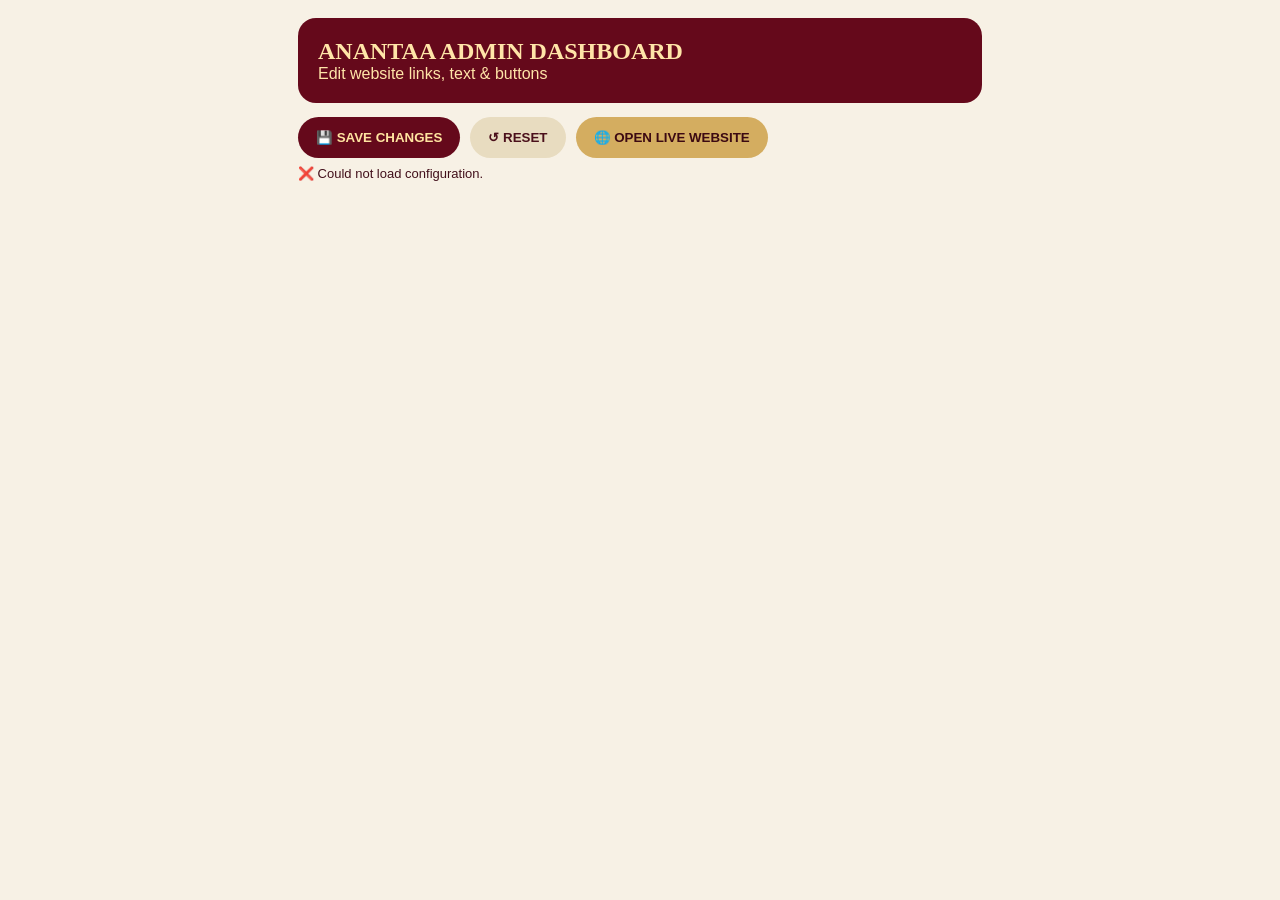
==== dashboard.html @ 4d15b672 "Add files via upload" ====
<!doctype html><html lang="en"><head><meta charset="UTF-8"><meta name="viewport" content="width=device-width,initial-scale=1"><title>Anantaa Admin Dashboard</title><style>*{box-sizing:border-box}body{margin:0;background:#f7f1e5;color:#42101b;font-family:Arial,sans-serif}.wrap{max-width:720px;margin:auto;padding:18px}.top{background:#65091b;color:#ffe5a8;border-radius:18px;padding:20px;margin-bottom:14px}.card{background:#fff;border:1px solid #dfc898;border-radius:16px;padding:18px;margin:12px 0;box-shadow:0 4px 15px #4b101218}h1,h2{font-family:Georgia,serif}h1{margin:0;font-size:24px}h2{font-size:19px;margin:0 0 12px}.grid{display:grid;gap:11px}label{font-size:12px;font-weight:700}input,textarea{width:100%;padding:11px;border:1px solid #cdb98d;border-radius:9px;font-size:15px}textarea{min-height:70px}.switch{display:flex;align-items:center;gap:8px;margin:8px 0}.switch input{width:auto}.row{display:grid;grid-template-columns:1fr 1fr;gap:10px}.buttons{display:flex;gap:10px;flex-wrap:wrap;position:sticky;bottom:10px}.btn{border:0;border-radius:24px;padding:13px 18px;font-weight:700}.save{background:#65091b;color:#ffe4a0}.reset{background:#e8dcc0;color:#4b101b}.live{background:#d4ad60;color:#3c0912}.status{font-size:13px;margin-top:8px;min-height:18px}@media(max-width:520px){.row{grid-template-columns:1fr}}</style></head><body><div class="wrap"><div class="top"><h1>ANANTAA ADMIN DASHBOARD</h1><div>Edit website links, text & buttons</div></div><div id="app"></div><div class="buttons"><button class="btn save" id="save">💾 SAVE CHANGES</button><button class="btn reset" id="reset">↺ RESET</button><button class="btn live" onclick="location.href='/'">🌐 OPEN LIVE WEBSITE</button></div><div class="status" id="status"></div></div><script>
let data;const fields=[['review','Google Review','url'],['instagram','Instagram','url'],['facebook','Facebook','url'],['payment','Payment','upiId'],['maps','Google Maps','url'],['whatsapp','WhatsApp','url'],['phone','Phone','number']];const esc=s=>String(s??'').replace(/[&<>"']/g,m=>({'&':'&amp;','<':'&lt;','>':'&gt;','"':'&quot;',"'":'&#039;'}[m]));function inp(label,path,val,area=false){return `<label>${label}</label>${area?`<textarea data-path="${path}">${esc(val)}</textarea>`:`<input data-path="${path}" value="${esc(val)}">`}`}function set(o,p,v){const a=p.split('.');let x=o;for(let i=0;i<a.length-1;i++)x=x[a[i]];x[a.at(-1)]=v}async function load(){const r=await fetch('/api/config',{cache:'no-store'});if(!r.ok)throw Error();data=await r.json();render()}function render(){let h=`<div class="card"><h2>General</h2><div class="grid">${inp('Site / Brand Name','siteName',data.siteName)}${inp('Main Heading','eyebrow',data.eyebrow)}${inp('Categories / Subheading','subline',data.subline)}</div></div>`;for(const [k,n,key] of fields){const x=data[k]||{};h+=`<div class="card"><h2>${n}</h2><div class="switch"><input type="checkbox" data-path="${k}.enabled" ${x.enabled!==false?'checked':''}><span>Show this button</span></div><div class="grid">${inp('Button title',k+'.title',x.title||'')}${inp('Small description',k+'.subtitle',x.subtitle||'')}${inp(key==='upiId'?'UPI ID':key==='number'?'Phone number':'Link',k+'.'+key,x[key]||'')}</div></div>`}h+=`<div class="card"><h2>Review Helper</h2><div class="switch"><input type="checkbox" data-path="reviewHelper.enabled" ${data.reviewHelper?.enabled!==false?'checked':''}><span>Show review helper</span></div><div class="grid">${inp('Title','reviewHelper.title',data.reviewHelper?.title||'')}${inp('Text','reviewHelper.text',data.reviewHelper?.text||'',true)}</div></div><div class="card"><h2>Footer</h2><div class="grid">${inp('Footer name','footer.name',data.footer?.name||'')}${inp('Address','footer.address',data.footer?.address||'',true)}</div></div>`;document.getElementById('app').innerHTML=h}document.getElementById('save').onclick=async()=>{document.querySelectorAll('[data-path]').forEach(e=>set(data,e.dataset.path,e.type==='checkbox'?e.checked:e.value));const p=sessionStorage.getItem('anantaa_admin_password')||prompt('Enter dashboard password');if(!p)return;sessionStorage.setItem('anantaa_admin_password',p);const r=await fetch('/api/config',{method:'PUT',headers:{'Content-Type':'application/json','X-Admin-Password':p},body:JSON.stringify(data)});document.getElementById('status').textContent=r.ok?'✅ Changes saved live.':'❌ Save failed. Check ADMIN_PASSWORD / KV binding.'};document.getElementById('reset').onclick=()=>load();load().catch(()=>document.getElementById('status').textContent='❌ Could not load configuration.');</script></body></html>
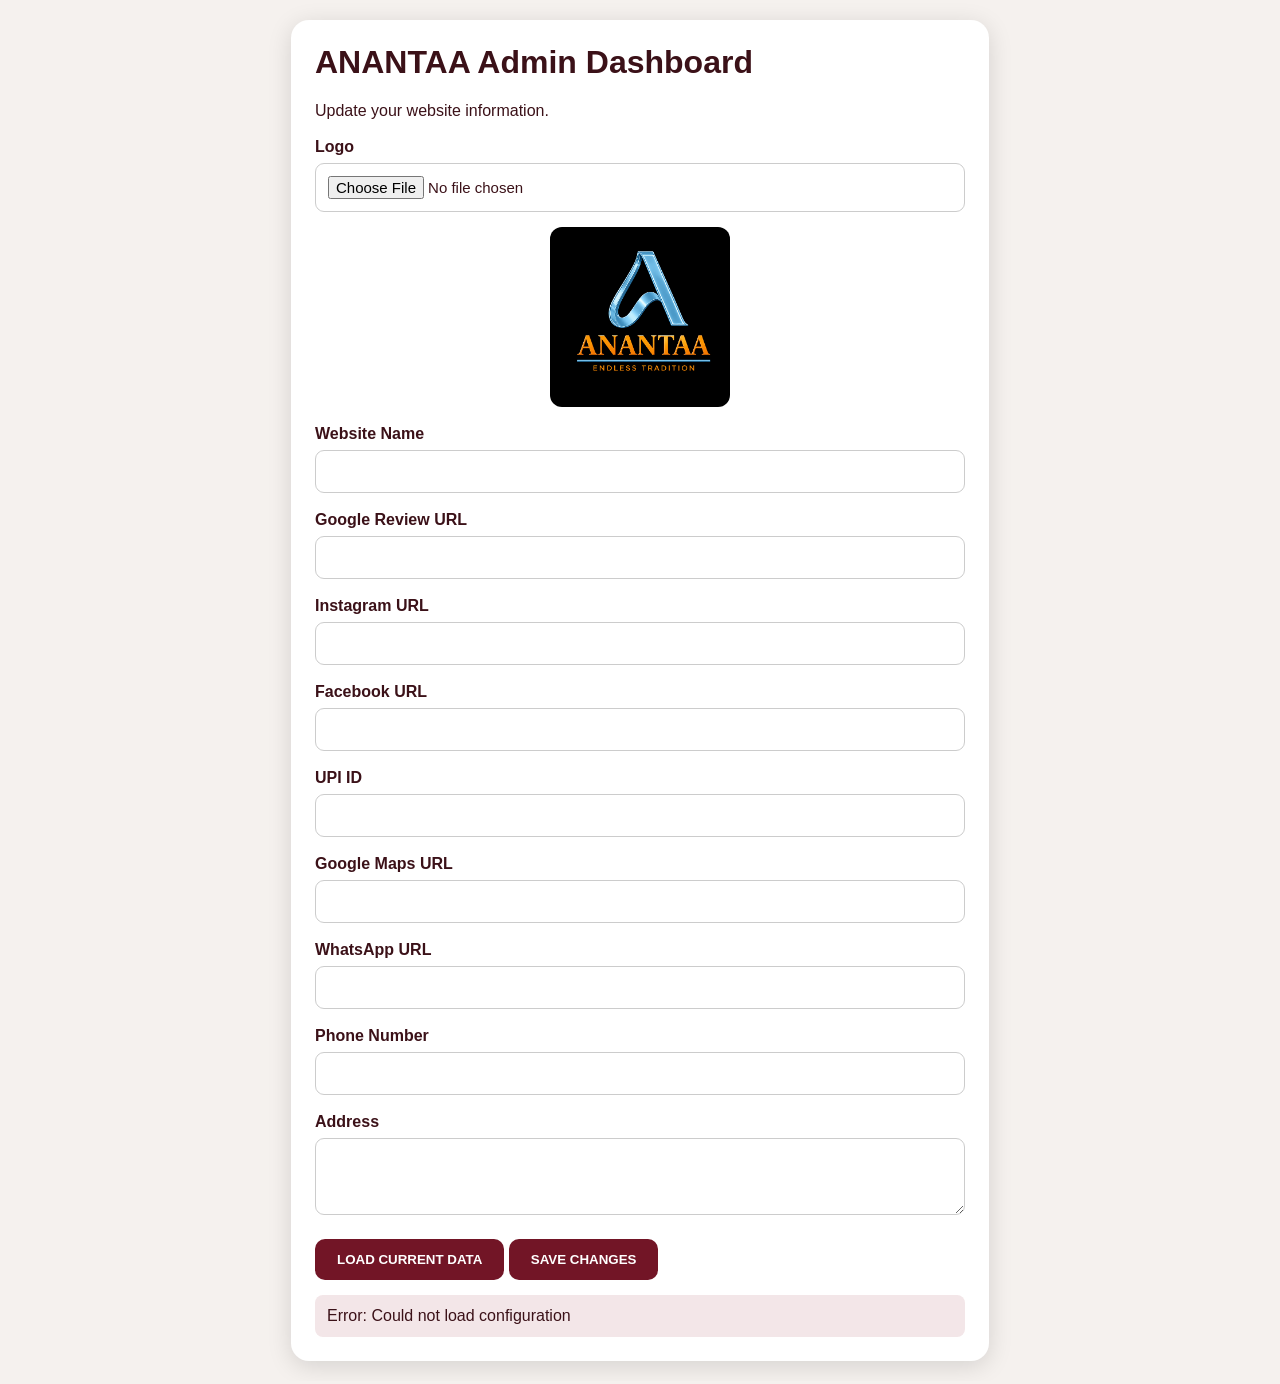
==== commit 0df9f232: "Update dashboard.html" ====
--- a/dashboard.html
+++ b/dashboard.html
@@ -1,2 +1,182 @@
-<!doctype html><html lang="en"><head><meta charset="UTF-8"><meta name="viewport" content="width=device-width,initial-scale=1"><title>Anantaa Admin Dashboard</title><style>*{box-sizing:border-box}body{margin:0;background:#f7f1e5;color:#42101b;font-family:Arial,sans-serif}.wrap{max-width:720px;margin:auto;padding:18px}.top{background:#65091b;color:#ffe5a8;border-radius:18px;padding:20px;margin-bottom:14px}.card{background:#fff;border:1px solid #dfc898;border-radius:16px;padding:18px;margin:12px 0;box-shadow:0 4px 15px #4b101218}h1,h2{font-family:Georgia,serif}h1{margin:0;font-size:24px}h2{font-size:19px;margin:0 0 12px}.grid{display:grid;gap:11px}label{font-size:12px;font-weight:700}input,textarea{width:100%;padding:11px;border:1px solid #cdb98d;border-radius:9px;font-size:15px}textarea{min-height:70px}.switch{display:flex;align-items:center;gap:8px;margin:8px 0}.switch input{width:auto}.row{display:grid;grid-template-columns:1fr 1fr;gap:10px}.buttons{display:flex;gap:10px;flex-wrap:wrap;position:sticky;bottom:10px}.btn{border:0;border-radius:24px;padding:13px 18px;font-weight:700}.save{background:#65091b;color:#ffe4a0}.reset{background:#e8dcc0;color:#4b101b}.live{background:#d4ad60;color:#3c0912}.status{font-size:13px;margin-top:8px;min-height:18px}@media(max-width:520px){.row{grid-template-columns:1fr}}</style></head><body><div class="wrap"><div class="top"><h1>ANANTAA ADMIN DASHBOARD</h1><div>Edit website links, text & buttons</div></div><div id="app"></div><div class="buttons"><button class="btn save" id="save">💾 SAVE CHANGES</button><button class="btn reset" id="reset">↺ RESET</button><button class="btn live" onclick="location.href='/'">🌐 OPEN LIVE WEBSITE</button></div><div class="status" id="status"></div></div><script>
-let data;const fields=[['review','Google Review','url'],['instagram','Instagram','url'],['facebook','Facebook','url'],['payment','Payment','upiId'],['maps','Google Maps','url'],['whatsapp','WhatsApp','url'],['phone','Phone','number']];const esc=s=>String(s??'').replace(/[&<>"']/g,m=>({'&':'&amp;','<':'&lt;','>':'&gt;','"':'&quot;',"'":'&#039;'}[m]));function inp(label,path,val,area=false){return `<label>${label}</label>${area?`<textarea data-path="${path}">${esc(val)}</textarea>`:`<input data-path="${path}" value="${esc(val)}">`}`}function set(o,p,v){const a=p.split('.');let x=o;for(let i=0;i<a.length-1;i++)x=x[a[i]];x[a.at(-1)]=v}async function load(){const r=await fetch('/api/config',{cache:'no-store'});if(!r.ok)throw Error();data=await r.json();render()}function render(){let h=`<div class="card"><h2>General</h2><div class="grid">${inp('Site / Brand Name','siteName',data.siteName)}${inp('Main Heading','eyebrow',data.eyebrow)}${inp('Categories / Subheading','subline',data.subline)}</div></div>`;for(const [k,n,key] of fields){const x=data[k]||{};h+=`<div class="card"><h2>${n}</h2><div class="switch"><input type="checkbox" data-path="${k}.enabled" ${x.enabled!==false?'checked':''}><span>Show this button</span></div><div class="grid">${inp('Button title',k+'.title',x.title||'')}${inp('Small description',k+'.subtitle',x.subtitle||'')}${inp(key==='upiId'?'UPI ID':key==='number'?'Phone number':'Link',k+'.'+key,x[key]||'')}</div></div>`}h+=`<div class="card"><h2>Review Helper</h2><div class="switch"><input type="checkbox" data-path="reviewHelper.enabled" ${data.reviewHelper?.enabled!==false?'checked':''}><span>Show review helper</span></div><div class="grid">${inp('Title','reviewHelper.title',data.reviewHelper?.title||'')}${inp('Text','reviewHelper.text',data.reviewHelper?.text||'',true)}</div></div><div class="card"><h2>Footer</h2><div class="grid">${inp('Footer name','footer.name',data.footer?.name||'')}${inp('Address','footer.address',data.footer?.address||'',true)}</div></div>`;document.getElementById('app').innerHTML=h}document.getElementById('save').onclick=async()=>{document.querySelectorAll('[data-path]').forEach(e=>set(data,e.dataset.path,e.type==='checkbox'?e.checked:e.value));const p=sessionStorage.getItem('anantaa_admin_password')||prompt('Enter dashboard password');if(!p)return;sessionStorage.setItem('anantaa_admin_password',p);const r=await fetch('/api/config',{method:'PUT',headers:{'Content-Type':'application/json','X-Admin-Password':p},body:JSON.stringify(data)});document.getElementById('status').textContent=r.ok?'✅ Changes saved live.':'❌ Save failed. Check ADMIN_PASSWORD / KV binding.'};document.getElementById('reset').onclick=()=>load();load().catch(()=>document.getElementById('status').textContent='❌ Could not load configuration.');</script></body></html>
+<!DOCTYPE html>
+<html lang="en">
+<head>
+<meta charset="UTF-8">
+<meta name="viewport" content="width=device-width,initial-scale=1">
+<title>Anantaa Admin Dashboard</title>
+<style>
+body{font-family:Arial,sans-serif;background:#f5f1ee;margin:0;padding:20px;color:#3b1118}
+.box{max-width:650px;margin:auto;background:white;padding:24px;border-radius:18px;box-shadow:0 5px 25px #0002}
+h1{margin-top:0}
+label{display:block;font-weight:bold;margin-top:18px}
+input,textarea{width:100%;box-sizing:border-box;padding:12px;margin-top:7px;border:1px solid #ccc;border-radius:9px;font-size:15px}
+button{margin-top:20px;padding:13px 22px;border:0;border-radius:10px;background:#721526;color:white;font-weight:bold;cursor:pointer}
+#preview{display:block;max-width:180px;max-height:180px;margin:15px auto;border-radius:12px;object-fit:contain}
+.status{margin-top:15px;padding:12px;border-radius:8px;background:#f3e6e8}
+</style>
+</head>
+
+<body>
+<div class="box">
+
+<h1>ANANTAA Admin Dashboard</h1>
+<p>Update your website information.</p>
+
+<label>Logo</label>
+<input type="file" id="logoFile" accept="image/png,image/jpeg,image/webp">
+<img id="preview" src="/anantaa-logo.png" alt="Logo Preview">
+
+<label>Website Name</label>
+<input id="siteName">
+
+<label>Google Review URL</label>
+<input id="reviewUrl">
+
+<label>Instagram URL</label>
+<input id="instagramUrl">
+
+<label>Facebook URL</label>
+<input id="facebookUrl">
+
+<label>UPI ID</label>
+<input id="upiId">
+
+<label>Google Maps URL</label>
+<input id="mapsUrl">
+
+<label>WhatsApp URL</label>
+<input id="whatsappUrl">
+
+<label>Phone Number</label>
+<input id="phoneNumber">
+
+<label>Address</label>
+<textarea id="address" rows="3"></textarea>
+
+<button id="loadBtn">LOAD CURRENT DATA</button>
+<button id="saveBtn">SAVE CHANGES</button>
+
+<div class="status" id="status">Ready.</div>
+
+</div>
+
+<script>
+let data = null;
+let logoData = "";
+
+const password = prompt("Enter Admin Password:");
+
+function el(id){
+  return document.getElementById(id);
+}
+
+async function loadData(){
+  try{
+    const res = await fetch("/api/config",{cache:"no-store"});
+    if(!res.ok) throw new Error("Could not load configuration");
+
+    data = await res.json();
+
+    el("siteName").value = data.siteName || "";
+    el("reviewUrl").value = data.review?.url || "";
+    el("instagramUrl").value = data.instagram?.url || "";
+    el("facebookUrl").value = data.facebook?.url || "";
+    el("upiId").value = data.payment?.upiId || "";
+    el("mapsUrl").value = data.maps?.url || "";
+    el("whatsappUrl").value = data.whatsapp?.url || "";
+    el("phoneNumber").value = data.phone?.number || "";
+    el("address").value = data.footer?.address || "";
+
+    if(data.logo?.url){
+      logoData = data.logo.url;
+      el("preview").src = logoData;
+    }
+
+    el("status").textContent = "Current data loaded ✓";
+  }catch(e){
+    el("status").textContent = "Error: "+e.message;
+  }
+}
+
+el("logoFile").addEventListener("change",function(){
+  const file=this.files[0];
+  if(!file) return;
+
+  const reader=new FileReader();
+
+  reader.onload=function(){
+    logoData=reader.result;
+    el("preview").src=logoData;
+  };
+
+  reader.readAsDataURL(file);
+});
+
+async function saveData(){
+
+  if(!data){
+    alert("Please load current data first.");
+    return;
+  }
+
+  data.siteName=el("siteName").value;
+
+  data.review=data.review || {};
+  data.review.url=el("reviewUrl").value;
+
+  data.instagram=data.instagram || {};
+  data.instagram.url=el("instagramUrl").value;
+
+  data.facebook=data.facebook || {};
+  data.facebook.url=el("facebookUrl").value;
+
+  data.payment=data.payment || {};
+  data.payment.upiId=el("upiId").value;
+
+  data.maps=data.maps || {};
+  data.maps.url=el("mapsUrl").value;
+
+  data.whatsapp=data.whatsapp || {};
+  data.whatsapp.url=el("whatsappUrl").value;
+
+  data.phone=data.phone || {};
+  data.phone.number=el("phoneNumber").value;
+
+  data.footer=data.footer || {};
+  data.footer.address=el("address").value;
+
+  if(logoData){
+    data.logo={url:logoData};
+  }
+
+  try{
+    const res=await fetch("/api/config",{
+      method:"PUT",
+      headers:{
+        "Content-Type":"application/json",
+        "X-Admin-Password":password
+      },
+      body:JSON.stringify(data)
+    });
+
+    if(!res.ok){
+      const text=await res.text();
+      throw new Error(text || "Save failed");
+    }
+
+    el("status").textContent="Saved successfully ✓";
+    alert("Anantaa website updated successfully!");
+  }catch(e){
+    el("status").textContent="Error: "+e.message;
+    alert("Save failed: "+e.message);
+  }
+}
+
+el("loadBtn").onclick=loadData;
+el("saveBtn").onclick=saveData;
+
+loadData();
+</script>
+
+</body>
+</html>
